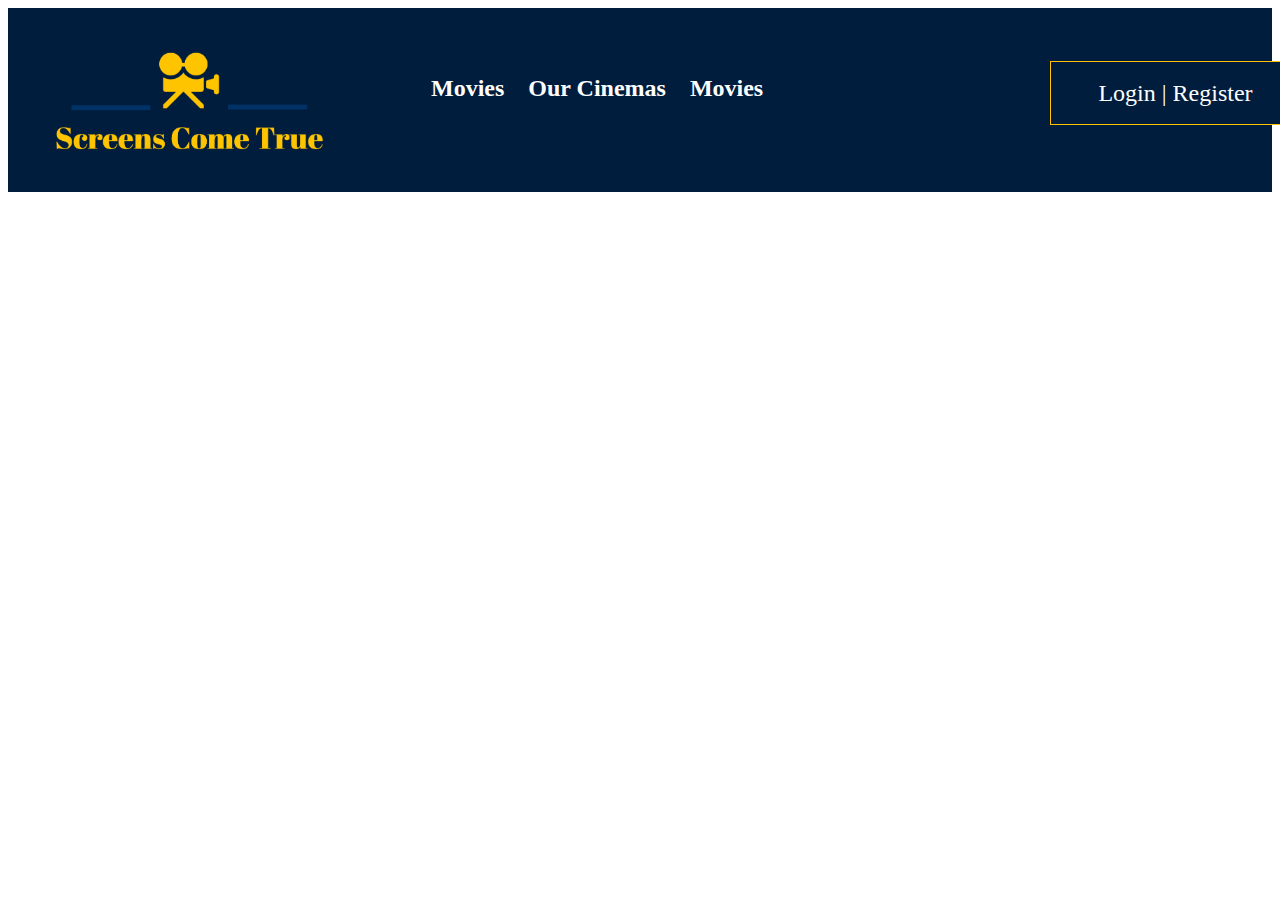
==== index.html @ b6f20847 "Create header" ====
<!DOCTYPE html>
<html lang="en">
<head>
    <meta charset="UTF-8">
    <title>Title</title>
    <script src="components/header.js" type="text/javascript" defer></script>
</head>
<body>
<div id="wrapper">
    <header-component></header-component>
    <footer>
    </footer>
</div>
</body>
</html>
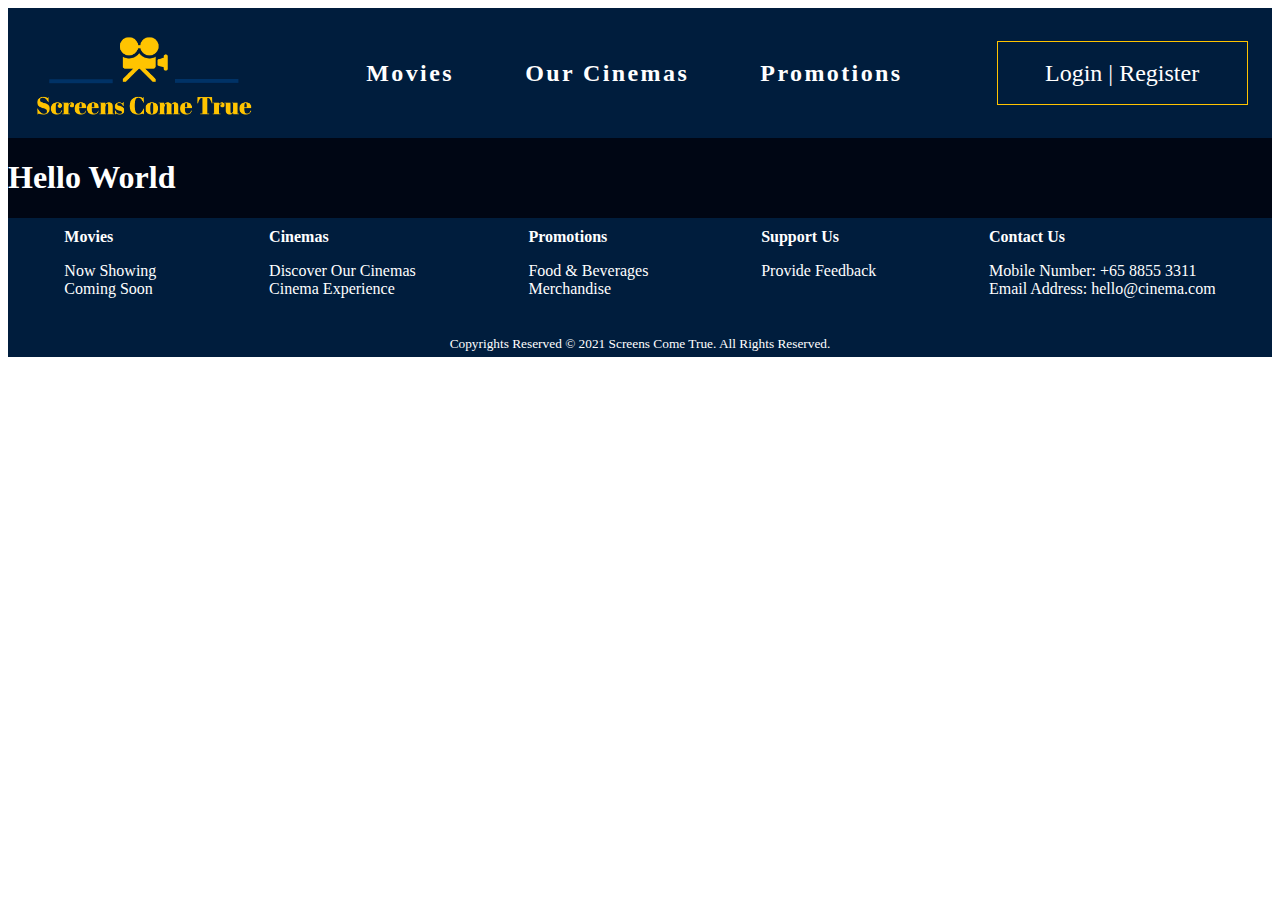
==== commit df18b259: "Add footer" ====
--- a/index.html
+++ b/index.html
@@ -4,12 +4,21 @@
     <meta charset="UTF-8">
     <title>Title</title>
     <script src="components/header.js" type="text/javascript" defer></script>
+    <script src="components/footer.js" type="text/javascript"></script>
+    <style>
+        #wrapper {
+            background-color: #000614;
+            color: #FFFFFF;
+        }
+    </style>
 </head>
 <body>
 <div id="wrapper">
     <header-component></header-component>
-    <footer>
-    </footer>
+    <div>
+        <h1>Hello World</h1>
+    </div>
+    <footer-component></footer-component>
 </div>
 </body>
 </html>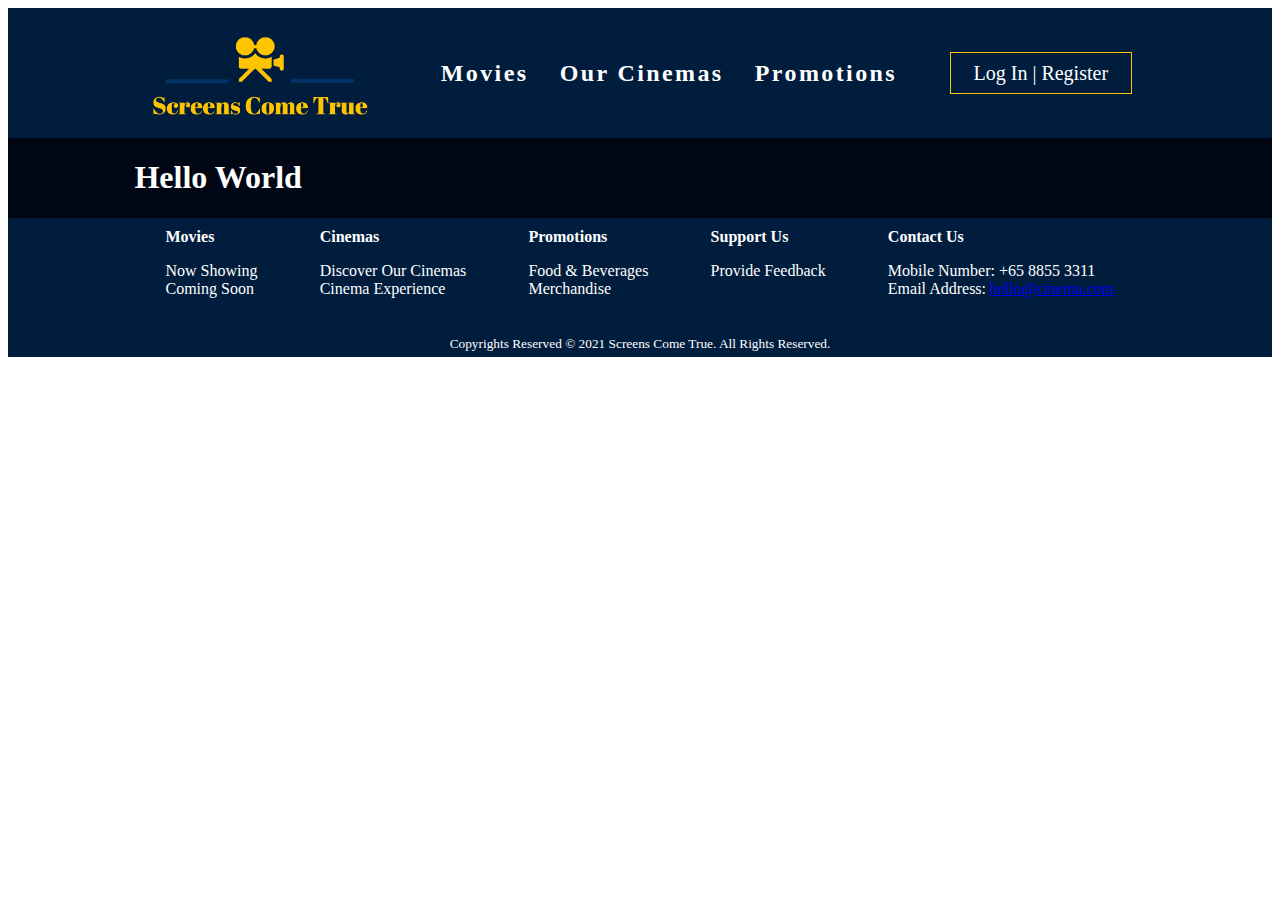
==== commit 34d7d807: "Fix header and footer" ====
--- a/index.html
+++ b/index.html
@@ -9,13 +9,19 @@
         #wrapper {
             background-color: #000614;
             color: #FFFFFF;
+            min-width: 1000px;
+        }
+        .content {
+            width: 80%;
+            min-width: 1000px;
+            margin: auto;
         }
     </style>
 </head>
 <body>
 <div id="wrapper">
     <header-component></header-component>
-    <div>
+    <div class="content">
         <h1>Hello World</h1>
     </div>
     <footer-component></footer-component>
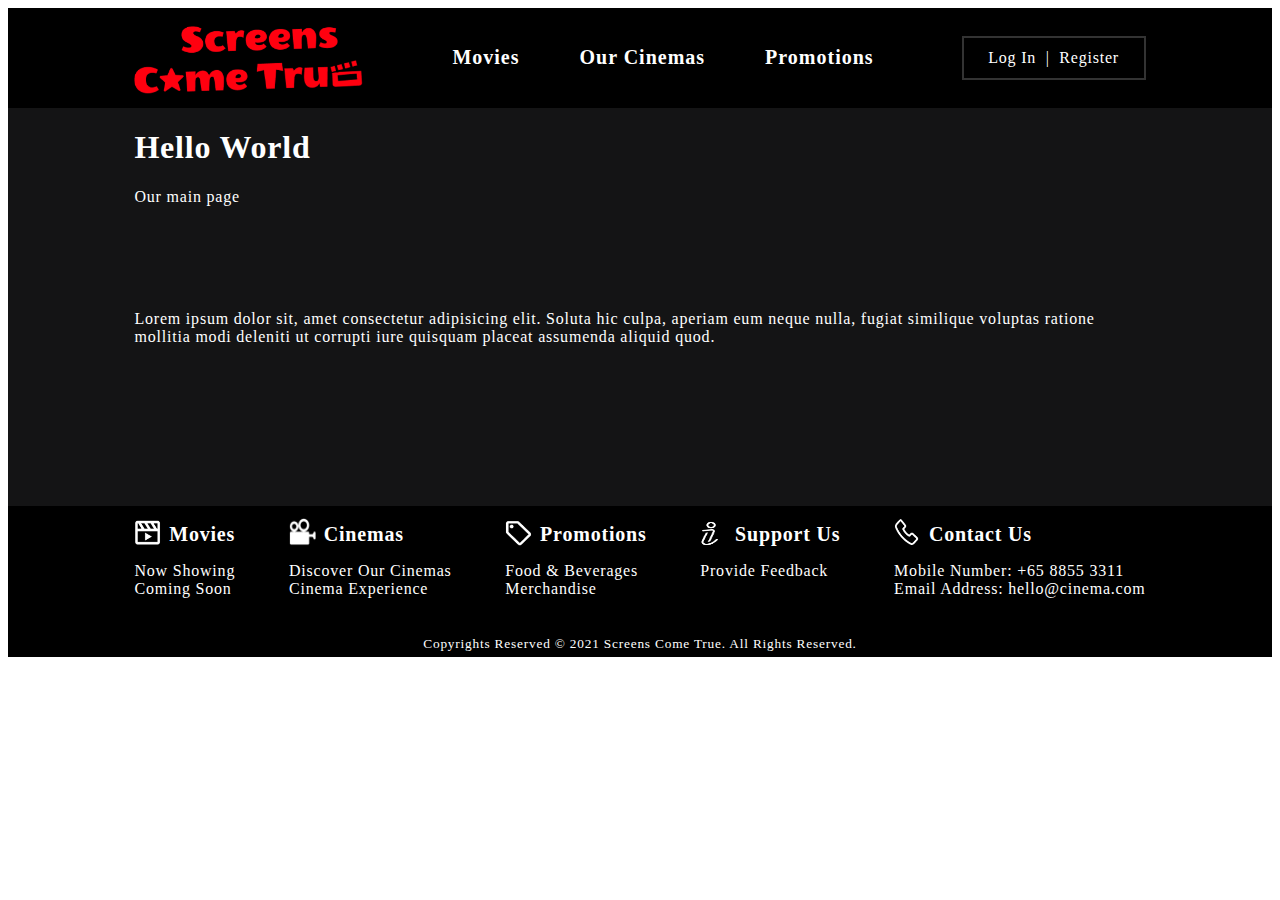
==== commit b453a470: "design1011" ====
--- a/index.html
+++ b/index.html
@@ -5,9 +5,10 @@
     <title>Title</title>
     <script src="components/header.js" type="text/javascript" defer></script>
     <script src="components/footer.js" type="text/javascript"></script>
+    <link rel="stylesheet" href="../components/color.css">
     <style>
         #wrapper {
-            background-color: #000614;
+            background-color: #141415;
             color: #FFFFFF;
             min-width: 1000px;
         }
@@ -23,6 +24,21 @@
     <header-component></header-component>
     <div class="content">
         <h1>Hello World</h1>
+        <p>Our main page</p>
+        <br>
+        <br>
+        <br>
+        <br>
+        <p>Lorem ipsum dolor sit, amet consectetur adipisicing elit. Soluta hic culpa, aperiam eum neque nulla, fugiat similique voluptas ratione mollitia modi deleniti ut corrupti iure quisquam placeat assumenda aliquid quod.</p>
+        <br>
+        <br>
+        <br>
+        <br>
+        <br>
+        <br>
+        <br>
+        <br>
+
     </div>
     <footer-component></footer-component>
 </div>
--- a/components/color.css
+++ b/components/color.css
@@ -0,0 +1,4 @@
+body {
+    font-family: Tahoma, Trebuchet MS;
+    letter-spacing: 0.05em;
+}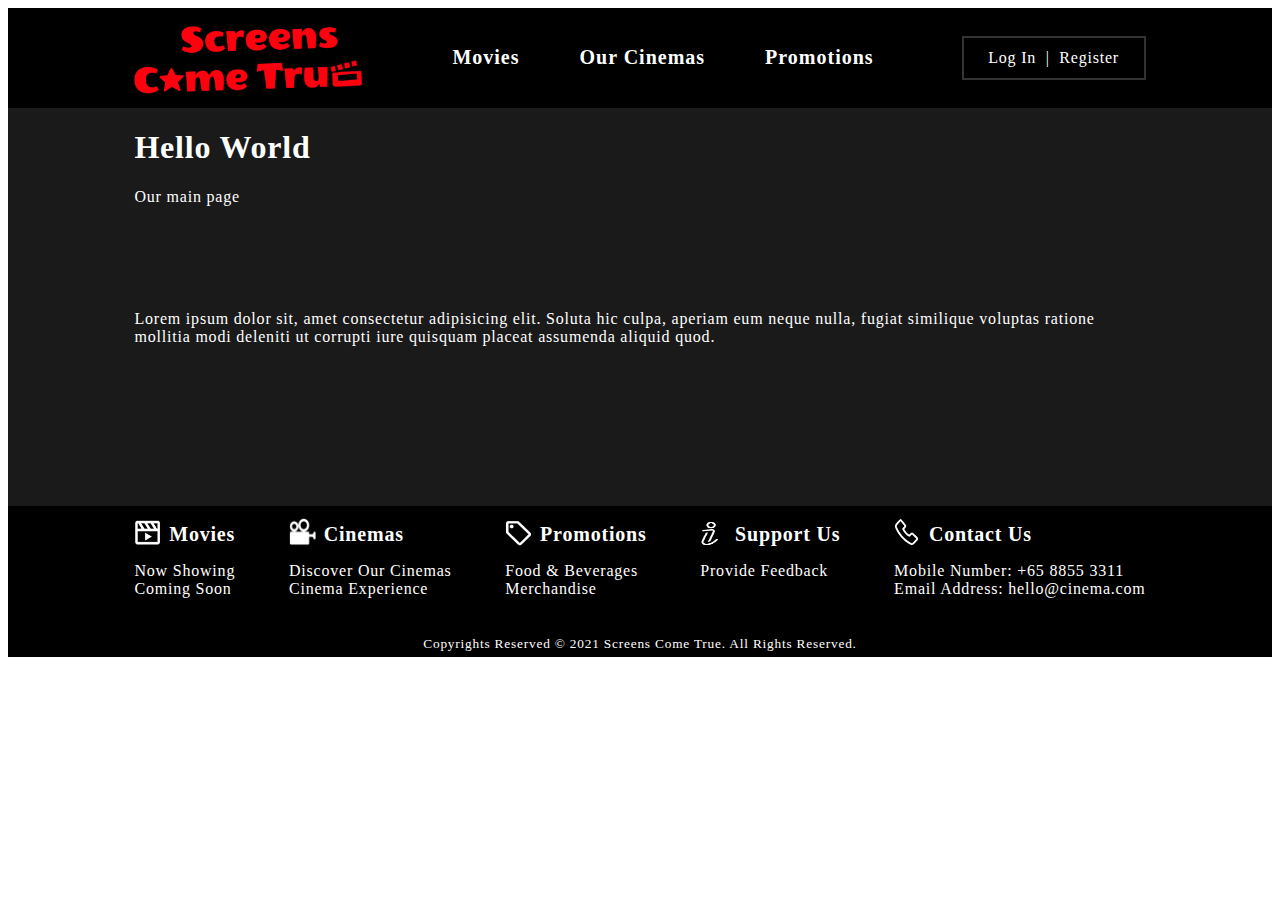
==== commit 72e541d9: "design1011-2" ====
--- a/index.html
+++ b/index.html
@@ -8,7 +8,7 @@
     <link rel="stylesheet" href="../components/color.css">
     <style>
         #wrapper {
-            background-color: #141415;
+            background-color: #1a1a1a;
             color: #FFFFFF;
             min-width: 1000px;
         }
